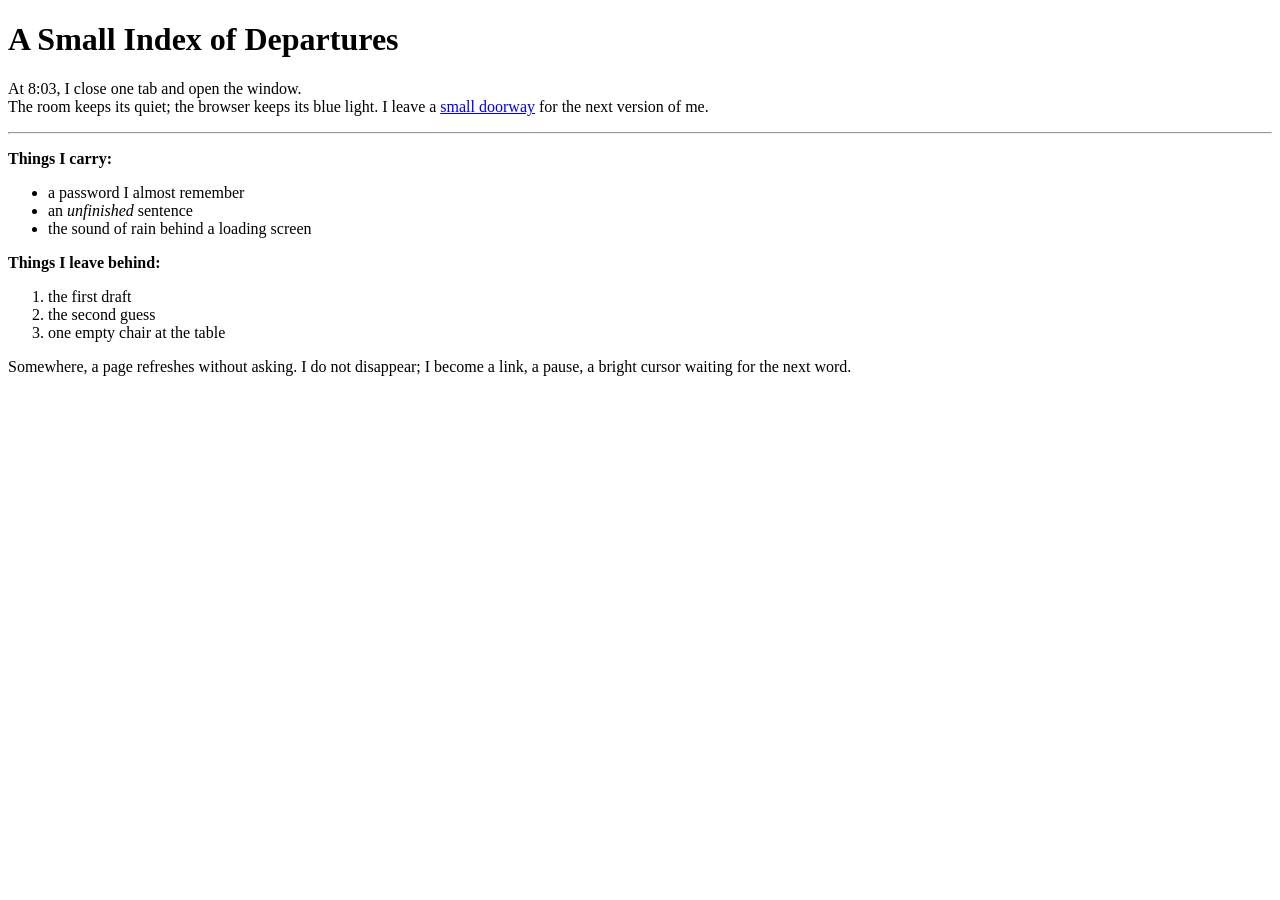
==== poem/poem.html @ 387f3386 "Add HTML element poem" ====
<!DOCTYPE html>
<html lang="en">
<head>
  <meta charset="UTF-8">
  <title>A Small Index of Departures</title>
  <meta name="viewport" content="width=device-width, initial-scale=1">
</head>
<body>
  <h1>A Small Index of Departures</h1>

  <p>
    At 8:03, I close one tab and open the window.<br>
    The room keeps its quiet; the browser keeps its blue light.
    I leave a <a href="https://www.are.na/" target="_blank" rel="noreferrer">small doorway</a>
    for the next version of me.
  </p>

  <hr>

  <p>
    <strong>Things I carry:</strong>
  </p>
  <ul>
    <li>a password I almost remember</li>
    <li>an <em>unfinished</em> sentence</li>
    <li>the sound of rain behind a loading screen</li>
  </ul>

  <p>
    <strong>Things I leave behind:</strong>
  </p>
  <ol>
    <li>the first draft</li>
    <li>the second guess</li>
    <li>one&nbsp;empty chair at the table</li>
  </ol>

  <p>
    Somewhere, a page refreshes without asking. I do not disappear;
    I become a link, a pause, a bright cursor waiting for the next word.
  </p>
</body>
</html>
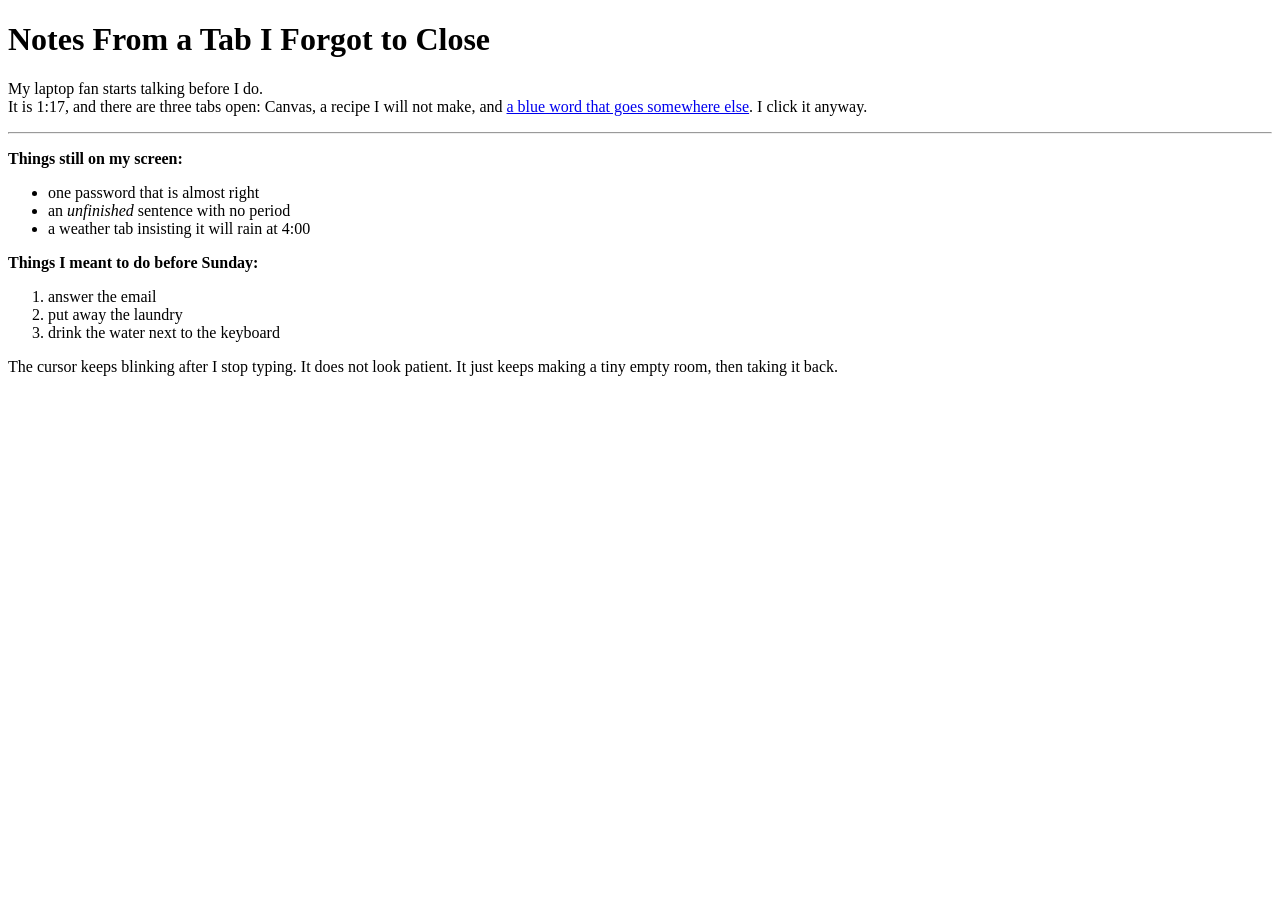
==== commit edee830a: "Refine poem voice" ====
--- a/poem/poem.html
+++ b/poem/poem.html
@@ -2,42 +2,42 @@
 <html lang="en">
 <head>
   <meta charset="UTF-8">
-  <title>A Small Index of Departures</title>
+  <title>Notes From a Tab I Forgot to Close</title>
   <meta name="viewport" content="width=device-width, initial-scale=1">
 </head>
 <body>
-  <h1>A Small Index of Departures</h1>
+  <h1>Notes From a Tab I Forgot to Close</h1>
 
   <p>
-    At 8:03, I close one tab and open the window.<br>
-    The room keeps its quiet; the browser keeps its blue light.
-    I leave a <a href="https://www.are.na/" target="_blank" rel="noreferrer">small doorway</a>
-    for the next version of me.
+    My laptop fan starts talking before I do.<br>
+    It is 1:17, and there are three tabs open: Canvas, a recipe I will not make,
+    and <a href="https://www.are.na/" target="_blank" rel="noreferrer">a blue word that goes somewhere else</a>.
+    I click it anyway.
   </p>
 
   <hr>
 
   <p>
-    <strong>Things I carry:</strong>
+    <strong>Things still on my screen:</strong>
   </p>
   <ul>
-    <li>a password I almost remember</li>
-    <li>an <em>unfinished</em> sentence</li>
-    <li>the sound of rain behind a loading screen</li>
+    <li>one password that is almost right</li>
+    <li>an <em>unfinished</em> sentence with no period</li>
+    <li>a weather tab insisting it will rain at 4:00</li>
   </ul>
 
   <p>
-    <strong>Things I leave behind:</strong>
+    <strong>Things I meant to do before Sunday:</strong>
   </p>
   <ol>
-    <li>the first draft</li>
-    <li>the second guess</li>
-    <li>one&nbsp;empty chair at the table</li>
+    <li>answer the email</li>
+    <li>put away the laundry</li>
+    <li>drink&nbsp;the water next to the keyboard</li>
   </ol>
 
   <p>
-    Somewhere, a page refreshes without asking. I do not disappear;
-    I become a link, a pause, a bright cursor waiting for the next word.
+    The cursor keeps blinking after I stop typing. It does not look patient.
+    It just keeps making a tiny empty room, then taking it back.
   </p>
 </body>
 </html>
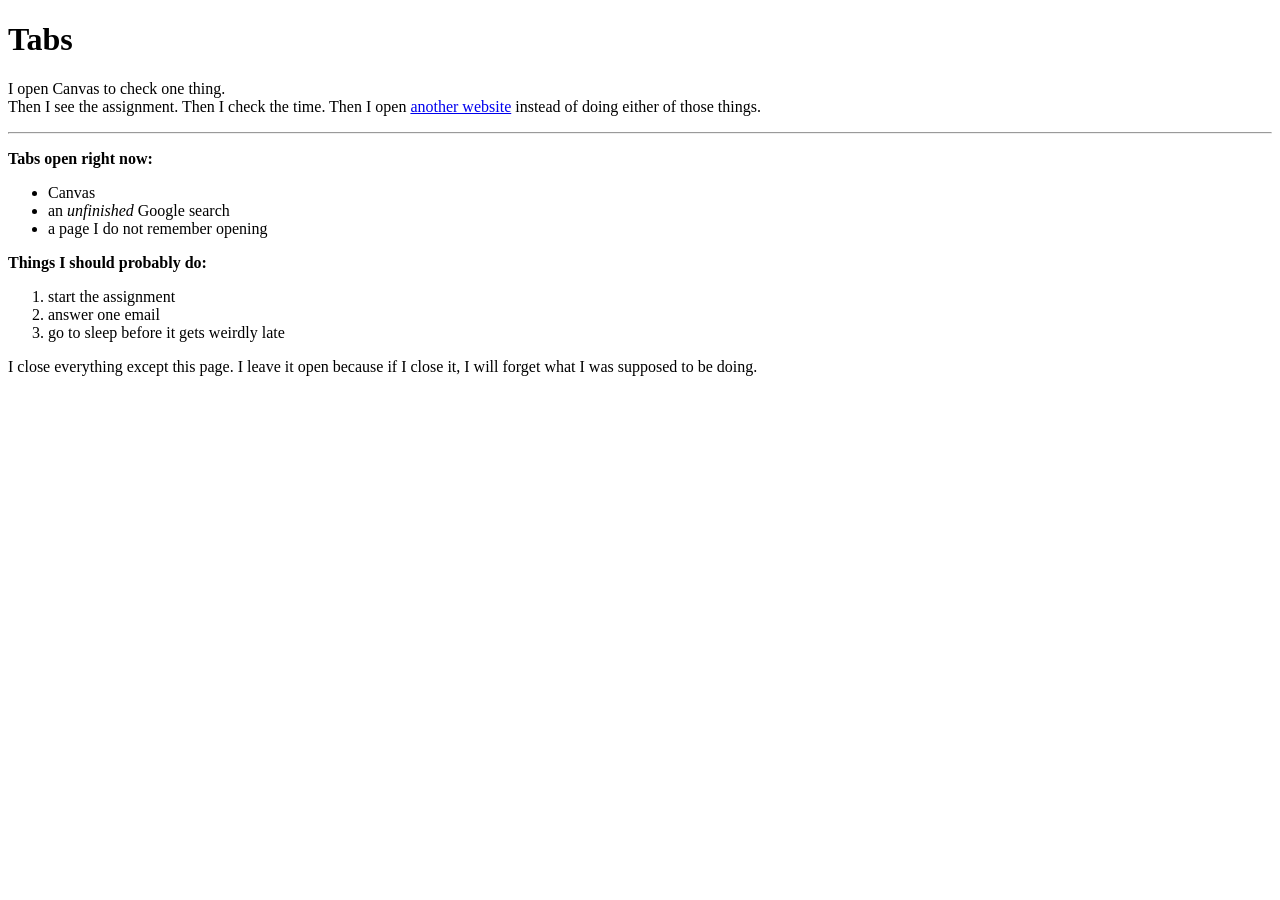
==== commit 5c771b49: "Simplify poem voice" ====
--- a/poem/poem.html
+++ b/poem/poem.html
@@ -2,42 +2,42 @@
 <html lang="en">
 <head>
   <meta charset="UTF-8">
-  <title>Notes From a Tab I Forgot to Close</title>
+  <title>Tabs</title>
   <meta name="viewport" content="width=device-width, initial-scale=1">
 </head>
 <body>
-  <h1>Notes From a Tab I Forgot to Close</h1>
+  <h1>Tabs</h1>
 
   <p>
-    My laptop fan starts talking before I do.<br>
-    It is 1:17, and there are three tabs open: Canvas, a recipe I will not make,
-    and <a href="https://www.are.na/" target="_blank" rel="noreferrer">a blue word that goes somewhere else</a>.
-    I click it anyway.
+    I open Canvas to check one thing.<br>
+    Then I see the assignment. Then I check the time. Then I open
+    <a href="https://www.are.na/" target="_blank" rel="noreferrer">another website</a>
+    instead of doing either of those things.
   </p>
 
   <hr>
 
   <p>
-    <strong>Things still on my screen:</strong>
+    <strong>Tabs open right now:</strong>
   </p>
   <ul>
-    <li>one password that is almost right</li>
-    <li>an <em>unfinished</em> sentence with no period</li>
-    <li>a weather tab insisting it will rain at 4:00</li>
+    <li>Canvas</li>
+    <li>an <em>unfinished</em> Google search</li>
+    <li>a page I do not remember opening</li>
   </ul>
 
   <p>
-    <strong>Things I meant to do before Sunday:</strong>
+    <strong>Things I should probably do:</strong>
   </p>
   <ol>
-    <li>answer the email</li>
-    <li>put away the laundry</li>
-    <li>drink&nbsp;the water next to the keyboard</li>
+    <li>start the assignment</li>
+    <li>answer one&nbsp;email</li>
+    <li>go to sleep before it gets weirdly late</li>
   </ol>
 
   <p>
-    The cursor keeps blinking after I stop typing. It does not look patient.
-    It just keeps making a tiny empty room, then taking it back.
+    I close everything except this page. I leave it open because if I close it,
+    I will forget what I was supposed to be doing.
   </p>
 </body>
 </html>
